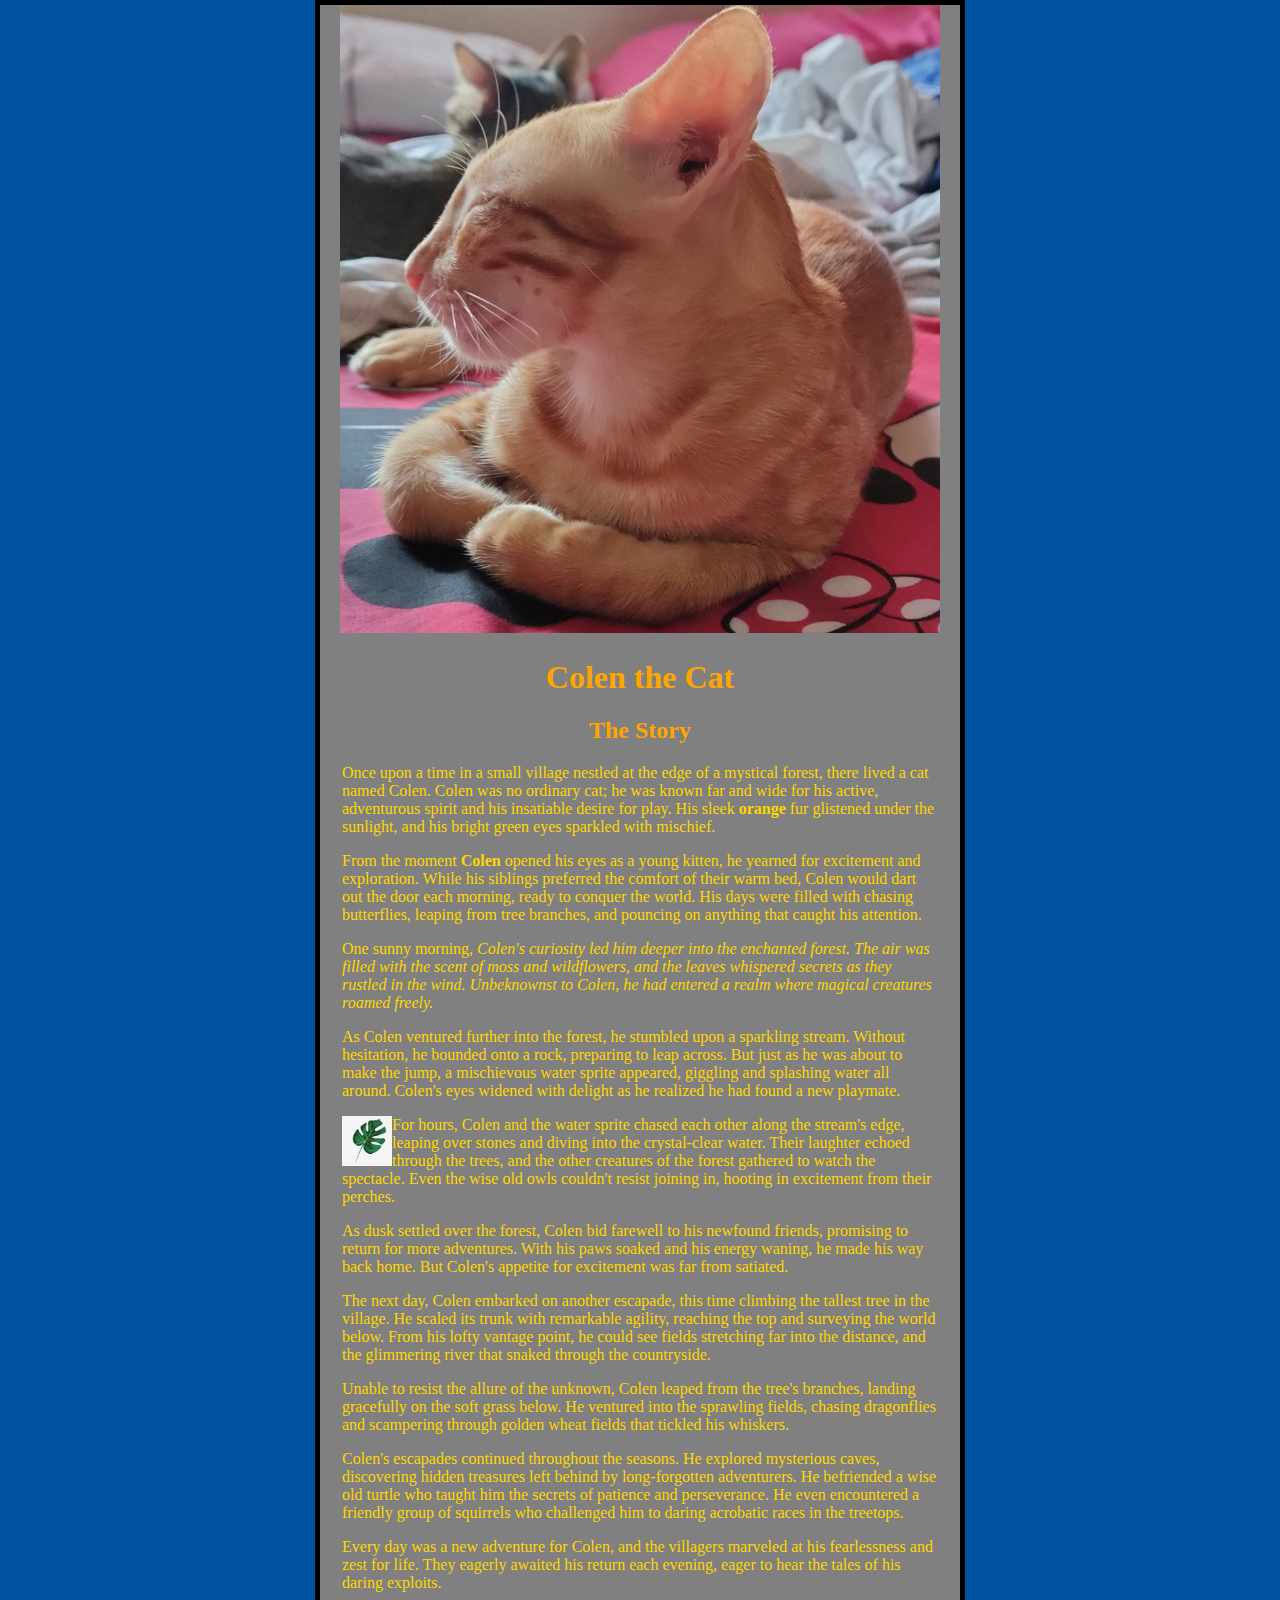
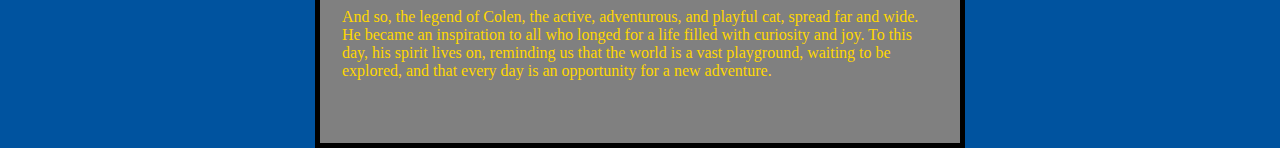
==== index.html @ 9b9d6f1f "Changes to be committed: 	modified:   css/style.css 	modified:   index.html" ====
<!DOCTYPE html>

<html lang="en">
<head>
    <meta charset="UTF-8">
    <meta name="viewport" content="width=device-width, initial-scale=1.0">
    <link rel="stylesheet" href="css/style.css" type="text/css" charset="utf-8" />
    <title>Jeb Web Page</title>
</head>


<body>
	<img src="image/colen.jpg" alt="Colen the cat"/>
	<header>
        	<h1>Colen the Cat</h1>
	</header>
		<h2>The Story</h2>
		<div><p>Once upon a time in a small village nestled at the edge of a mystical forest, there lived a cat named Colen. Colen was no ordinary cat; he was known far and wide for his active, adventurous spirit and his insatiable desire for play. His sleek <strong>orange</strong> fur glistened under the sunlight, and his bright green eyes sparkled with mischief.</p>

	    <p>From the moment <b>Colen</b> opened his eyes as a young kitten, he yearned for excitement and exploration. While his siblings preferred the comfort of their warm bed, Colen would dart out the door each morning, ready to conquer the world. His days were filled with chasing butterflies, leaping from tree branches, and pouncing on anything that caught his attention.</p>

	    <p>One sunny morning, <i>Colen's curiosity led him deeper into the enchanted forest. The air was filled with the scent of moss and wildflowers, and the leaves whispered secrets as they rustled in the wind. Unbeknownst to Colen, he had entered a realm where magical creatures roamed freely.</i></p>

	    <p>As Colen ventured further into the forest, he stumbled upon a sparkling stream. Without hesitation, he bounded onto a rock, preparing to leap across. But just as he was about to make the jump, a mischievous water sprite appeared, giggling and splashing water all around. Colen's eyes widened with delight as he realized he had found a new playmate.</p>

	    <p><img src="image/leaf.jpeg" alt="leaf.jpeg" style="float: left; width: 50px; height: 50px;" />For hours, Colen and the water sprite chased each other along the stream's edge, leaping over stones and diving into the crystal-clear water. Their laughter echoed through the trees, and the other creatures of the forest gathered to watch the spectacle. Even the wise old owls couldn't resist joining in, hooting in excitement from their perches.</p>

	    <p>As dusk settled over the forest, Colen bid farewell to his newfound friends, promising to return for more adventures. With his paws soaked and his energy waning, he made his way back home. But Colen's appetite for excitement was far from satiated.</p>

	    <p>The next day, Colen embarked on another escapade, this time climbing the tallest tree in the village. He scaled its trunk with remarkable agility, reaching the top and surveying the world below. From his lofty vantage point, he could see fields stretching far into the distance, and the glimmering river that snaked through the countryside.</p>

	    <p>Unable to resist the allure of the unknown, Colen leaped from the tree's branches, landing gracefully on the soft grass below. He ventured into the sprawling fields, chasing dragonflies and scampering through golden wheat fields that tickled his whiskers.</p>

	    <p>Colen's escapades continued throughout the seasons. He explored mysterious caves, discovering hidden treasures left behind by long-forgotten adventurers. He befriended a wise old turtle who taught him the secrets of patience and perseverance. He even encountered a friendly group of squirrels who challenged him to daring acrobatic races in the treetops.</p>

	    <p>Every day was a new adventure for Colen, and the villagers marveled at his fearlessness and zest for life. They eagerly awaited his return each evening, eager to hear the tales of his daring exploits.</p>

	    <p>And so, the legend of Colen, the active, adventurous, and playful cat, spread far and wide. He became an inspiration to all who longed for a life filled with curiosity and joy. To this day, his spirit lives on, reminding us that the world is a vast playground, waiting to be explored, and that every day is an opportunity for a new adventure.</p></div>

      
    <footer>
        <span class="cc">&copy; 2023 Jeb Web Page. All rights reserved.</span>
    </footer>
</body>
</html>
---- css/style.css ----
/*comments*/

@font-face {
	font-family: 'open_sans';
	src: url('fonts/OpenSans-BoldItalic-webfont.woff') format('woff');
	font-weight: normal;
	font-style: normal;
}

@font-face {
	font-family: 'open_sans';
	src: url('fonts/OpenSans-BoldItalic-webfont.woff') format('woff');
	font-weight: normal;
	font-style: normal;
}

@font-face {
	font-family: 'open_sans';
	src: url('fonts/OpenSans-ExtraBold-webfont.woff') format('woff');
	font-weight: normal;
	font-style: normal;
}

@font-face {
	font-family: 'open_sans';
	src: url('fonts/OpenSans-ExtraBoldItalic-webfont.woff') format('woff');
	font-weight: normal;
	font-style: normal;
}

@font-face {
	font-family: 'open_sans';
	src: url('fonts/OpenSans-Semibold-webfont.woff') format('woff');
	font-weight: normal;
	font-style: normal;
}

@font-face {
	font-family: 'open_sans';
	src: url('fonts/OpenSans-SemiboldItalic-webfont.woff') format('woff');
	font-weight: normal;
	font-style: normal;
}

@font-face {
	font-family: 'open_sans';
	src: url('fonts/OpenSans-Regular-webfont.woff') format('woff');
	font-weight: normal;
	font-style: normal;
}

@font-face {
	font-family: 'open_sans';
	src: url('fonts/OpenSans-LightItalic-webfont.woff') format('woff');
	font-weight: normal;
	font-style: normal;
}

@font-face {
	font-family: 'open_sans';
	src: url('fonts/OpenSans-Light-webfont.woff') format('woff');
	font-weight: normal;
	font-style: normal;
}

@font-face {
	font-family: 'open_sans';
	src: url('fonts/OpenSans-Italic-webfont.woff') format('woff');
	font-weight: normal;
	font-style: normal;
}

/*----------------------------------------------------*/
.cc {
	color: gray;
	font-size: 24px
}


p {
	color: gold;
        font-family: 'open_sans', 'ExtraBoldItalic';
        font-size 48px;
}

div {
	height: 100%;
	margin: 2px;
}

img {
	max-width: 100%;
	max-height: 100%;
	border: 5px;
}

h1, h2 {
	color: orange;
	text-align: center;


}

/*PSEUDO-CLASS selectors:

* **:hover** - Selects an element when the mouse is hovering over it. For example, the following CSS rule will change the color of all `<a>` elements to red when the mouse is hovering over them:

```
a:hover {
  color: red;
}
```

* **:active** - Selects an element when it is being clicked. For example, the following CSS rule will change the background color of all `<button>` elements to green when they are being clicked:

```
button:active {
  background-color: green;
}
```

* **:focus** - Selects an element when it has focus. For example, the following CSS rule will change the border color of all `<input>` elements to blue when they have focus:

```
input:focus {
  border-color: blue;
}
```

* **:visited** - Selects an element that has been visited by the user. For example, the following CSS rule will change the color of all `<a>` elements that have been visited to purple:

```
a:visited {
  color: purple;
}
```

* **:link** - Selects an element that has not been visited by the user. For example, the following CSS rule will change the color of all `<a>` elements that have not been visited to blue:

```
a:link {
  color: blue;
}
```

These are just a few examples of pseudo-class selectors. There are many more available, and you can find more information on the W3Schools CSS Pseudo-classes: https://www.w3schools.com/css/css_pseudo_classes.asp page.

 */

html {
  background-color: #00539f;
}

body {
  width: 600px;
  margin: 0 auto;
  background-color: gray;
  padding: 0 20px 20px 20px;
  border: 5px solid black;
}
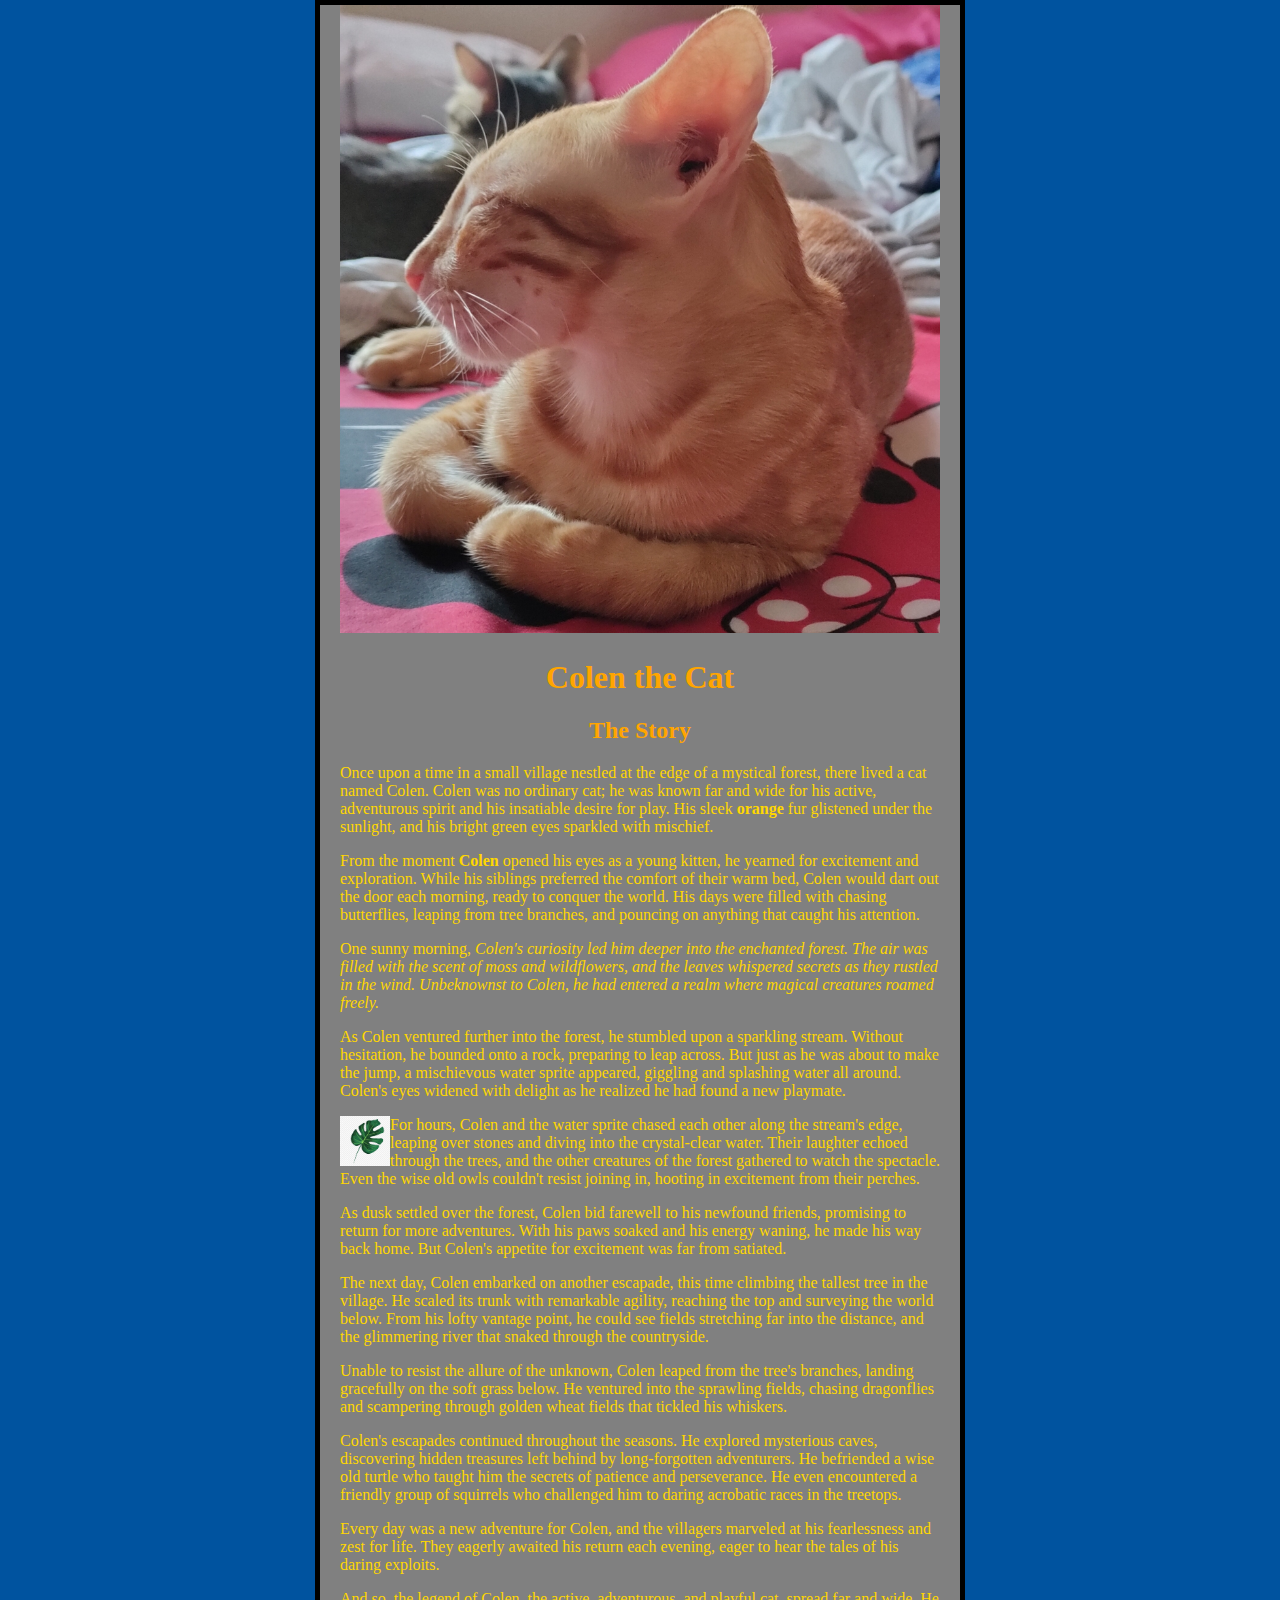
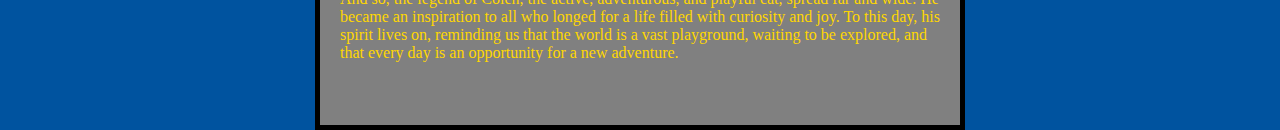
==== commit 1db35e6c: "Changes to be committed: 	new file:   .index.html.swp 	new file:   css/.style.css.swp 	modified:   i" ====
--- a/index.html
+++ b/index.html
@@ -15,7 +15,7 @@
         	<h1>Colen the Cat</h1>
 	</header>
 		<h2>The Story</h2>
-		<div><p>Once upon a time in a small village nestled at the edge of a mystical forest, there lived a cat named Colen. Colen was no ordinary cat; he was known far and wide for his active, adventurous spirit and his insatiable desire for play. His sleek <strong>orange</strong> fur glistened under the sunlight, and his bright green eyes sparkled with mischief.</p>
+		<p>Once upon a time in a small village nestled at the edge of a mystical forest, there lived a cat named Colen. Colen was no ordinary cat; he was known far and wide for his active, adventurous spirit and his insatiable desire for play. His sleek <strong>orange</strong> fur glistened under the sunlight, and his bright green eyes sparkled with mischief.</p>
 
 	    <p>From the moment <b>Colen</b> opened his eyes as a young kitten, he yearned for excitement and exploration. While his siblings preferred the comfort of their warm bed, Colen would dart out the door each morning, ready to conquer the world. His days were filled with chasing butterflies, leaping from tree branches, and pouncing on anything that caught his attention.</p>
 
@@ -35,7 +35,7 @@
 
 	    <p>Every day was a new adventure for Colen, and the villagers marveled at his fearlessness and zest for life. They eagerly awaited his return each evening, eager to hear the tales of his daring exploits.</p>
 
-	    <p>And so, the legend of Colen, the active, adventurous, and playful cat, spread far and wide. He became an inspiration to all who longed for a life filled with curiosity and joy. To this day, his spirit lives on, reminding us that the world is a vast playground, waiting to be explored, and that every day is an opportunity for a new adventure.</p></div>
+	    <p>And so, the legend of Colen, the active, adventurous, and playful cat, spread far and wide. He became an inspiration to all who longed for a life filled with curiosity and joy. To this day, his spirit lives on, reminding us that the world is a vast playground, waiting to be explored, and that every day is an opportunity for a new adventure.</p>
 
       
     <footer>
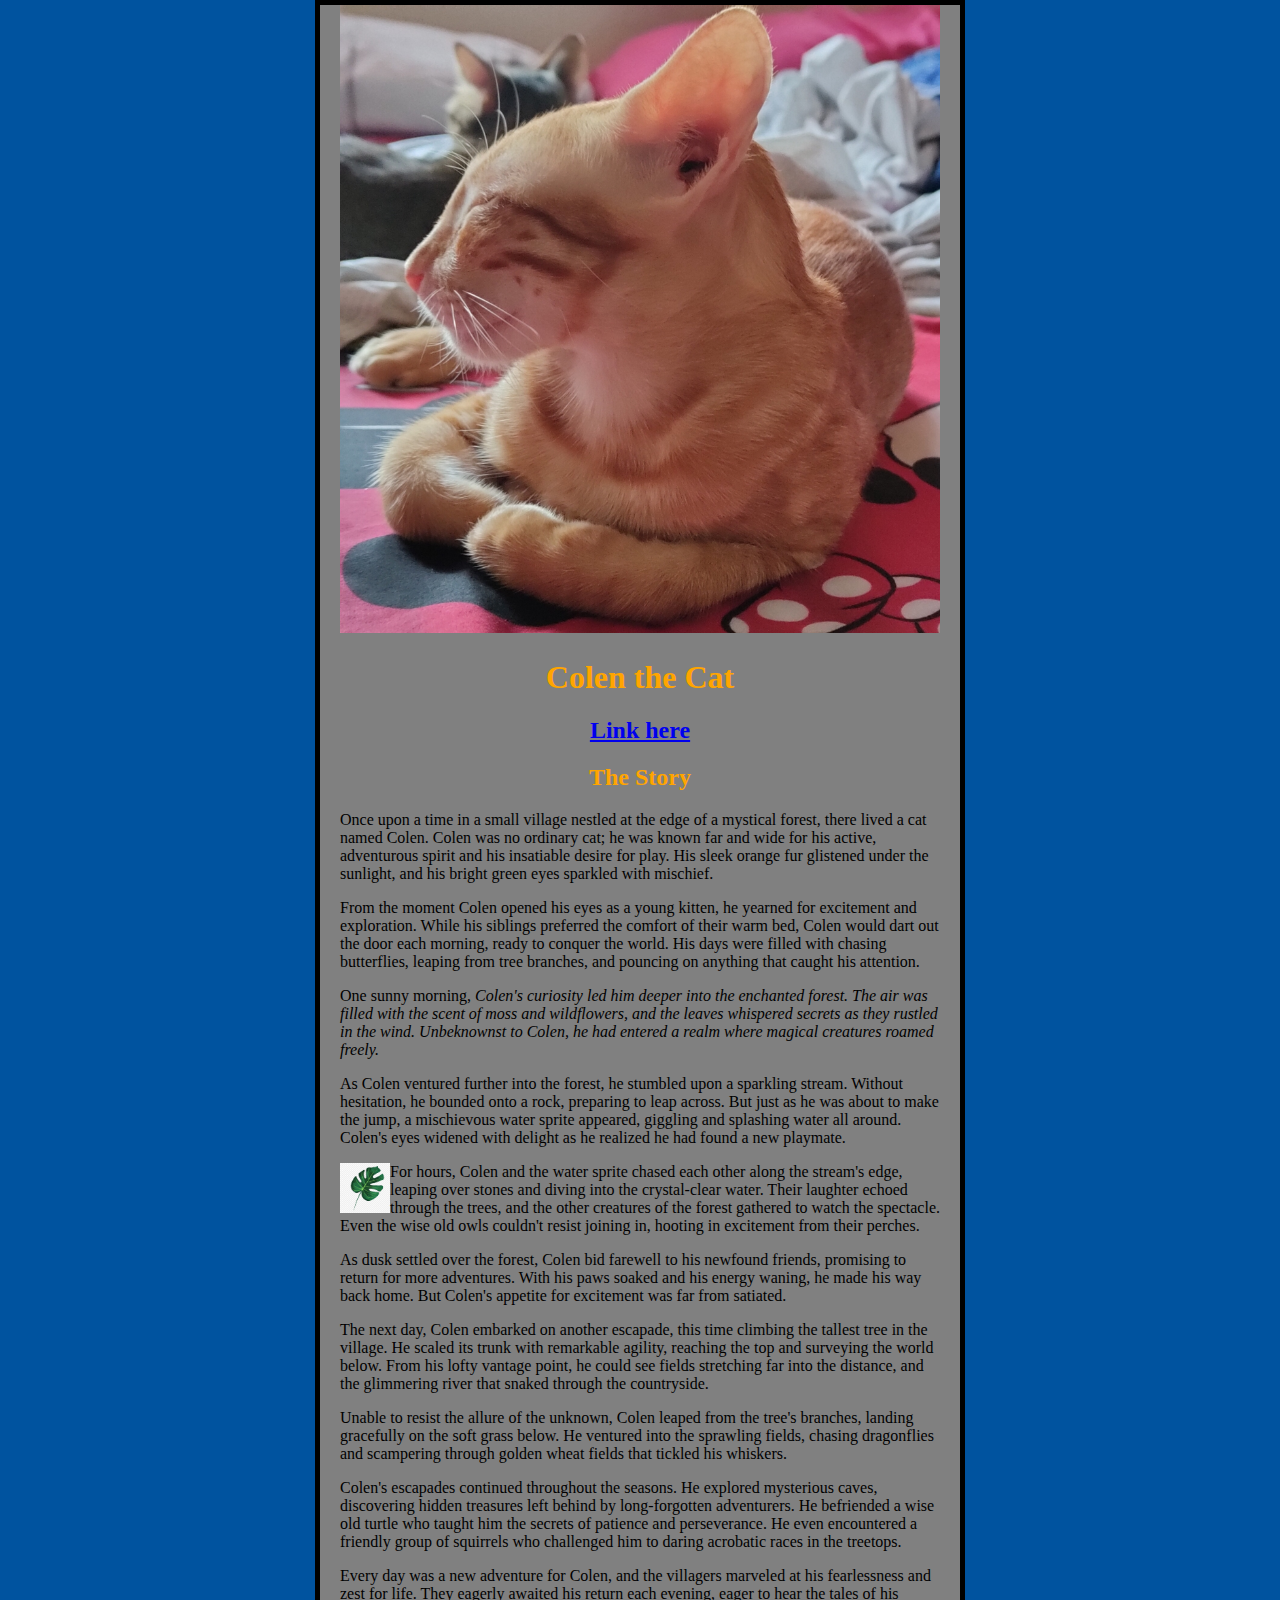
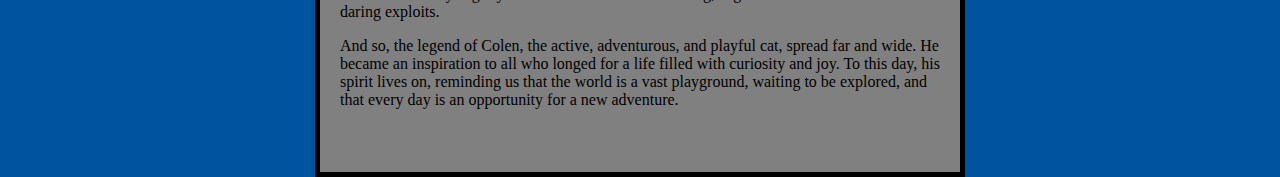
==== commit ec2b4854: "Changes to be committed: 	modified:   index.html 	new file:   pages/boilerplate.html" ====
--- a/index.html
+++ b/index.html
@@ -13,6 +13,7 @@
 	<img src="image/colen.jpg" alt="Colen the cat"/>
 	<header>
         	<h1>Colen the Cat</h1>
+		<h2><a href="pages/boilerplate.html">Link here</a></h>
 	</header>
 		<h2>The Story</h2>
 		<p>Once upon a time in a small village nestled at the edge of a mystical forest, there lived a cat named Colen. Colen was no ordinary cat; he was known far and wide for his active, adventurous spirit and his insatiable desire for play. His sleek <strong>orange</strong> fur glistened under the sunlight, and his bright green eyes sparkled with mischief.</p>
--- a/css/style.css
+++ b/css/style.css
@@ -1,74 +1,12 @@
 /*comments*/
 
 @font-face {
-	font-family: 'open_sans';
-	src: url('fonts/OpenSans-BoldItalic-webfont.woff') format('woff');
+	font-family: 'Aquafina';
+	src: url('fonts/AguafinaScript-Regular.ttf') format('ttf');
 	font-weight: normal;
 	font-style: normal;
 }
 
-@font-face {
-	font-family: 'open_sans';
-	src: url('fonts/OpenSans-BoldItalic-webfont.woff') format('woff');
-	font-weight: normal;
-	font-style: normal;
-}
-
-@font-face {
-	font-family: 'open_sans';
-	src: url('fonts/OpenSans-ExtraBold-webfont.woff') format('woff');
-	font-weight: normal;
-	font-style: normal;
-}
-
-@font-face {
-	font-family: 'open_sans';
-	src: url('fonts/OpenSans-ExtraBoldItalic-webfont.woff') format('woff');
-	font-weight: normal;
-	font-style: normal;
-}
-
-@font-face {
-	font-family: 'open_sans';
-	src: url('fonts/OpenSans-Semibold-webfont.woff') format('woff');
-	font-weight: normal;
-	font-style: normal;
-}
-
-@font-face {
-	font-family: 'open_sans';
-	src: url('fonts/OpenSans-SemiboldItalic-webfont.woff') format('woff');
-	font-weight: normal;
-	font-style: normal;
-}
-
-@font-face {
-	font-family: 'open_sans';
-	src: url('fonts/OpenSans-Regular-webfont.woff') format('woff');
-	font-weight: normal;
-	font-style: normal;
-}
-
-@font-face {
-	font-family: 'open_sans';
-	src: url('fonts/OpenSans-LightItalic-webfont.woff') format('woff');
-	font-weight: normal;
-	font-style: normal;
-}
-
-@font-face {
-	font-family: 'open_sans';
-	src: url('fonts/OpenSans-Light-webfont.woff') format('woff');
-	font-weight: normal;
-	font-style: normal;
-}
-
-@font-face {
-	font-family: 'open_sans';
-	src: url('fonts/OpenSans-Italic-webfont.woff') format('woff');
-	font-weight: normal;
-	font-style: normal;
-}
 
 /*----------------------------------------------------*/
 .cc {
@@ -78,16 +16,16 @@
 
 
 p {
-	color: gold;
-        font-family: 'open_sans', 'ExtraBoldItalic';
-        font-size 48px;
+	color: black;
+        font-family: 'Aguafina';
+        font-weight: 100;
 }
 
-div {
+/*div {
 	height: 100%;
 	margin: 2px;
 }
-
+*/
 img {
 	max-width: 100%;
 	max-height: 100%;
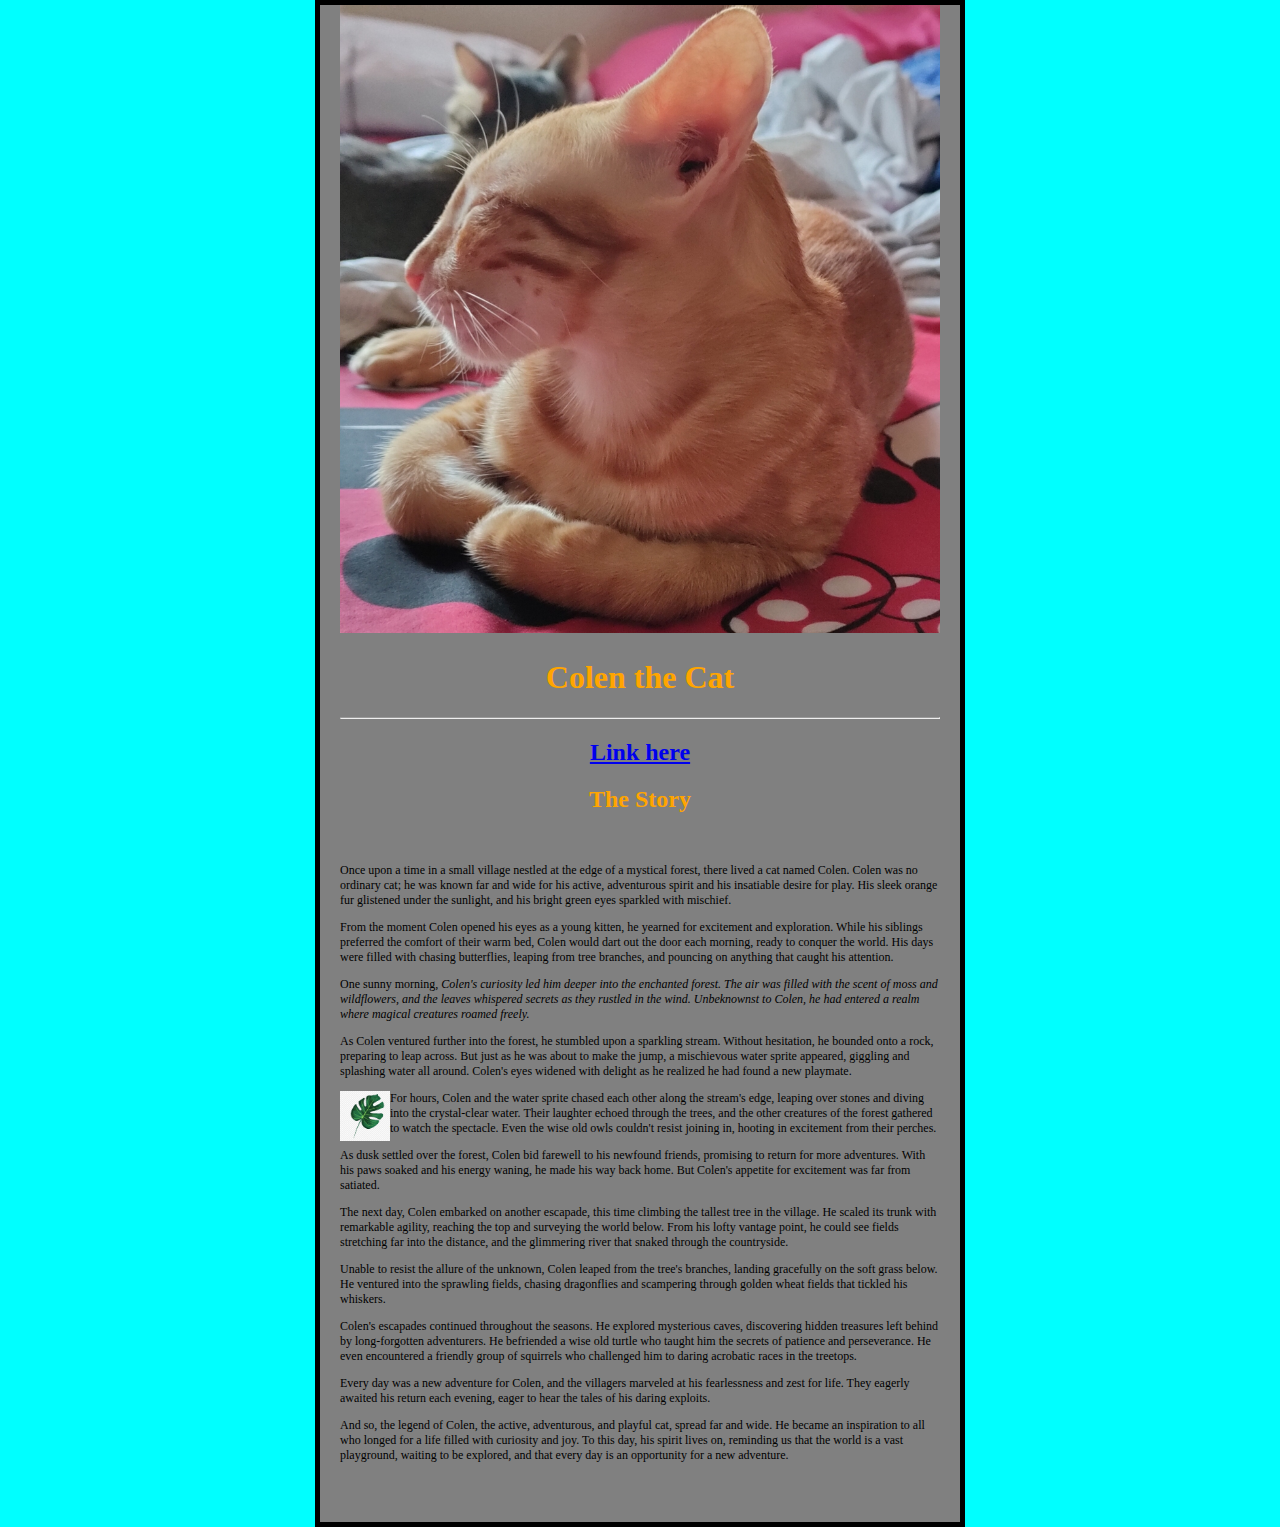
==== commit 58a25d70: "Changes to be committed: 	modified:   css/style.css 	modified:   index.html 	modified:   pages/boile" ====
--- a/index.html
+++ b/index.html
@@ -13,9 +13,11 @@
 	<img src="image/colen.jpg" alt="Colen the cat"/>
 	<header>
         	<h1>Colen the Cat</h1>
-		<h2><a href="pages/boilerplate.html">Link here</a></h>
+		<hr style="hieght: 5px" />
+		<h2><a href="pages/boilerplate.html">Link here</a></h2>
 	</header>
 		<h2>The Story</h2>
+		<br />
 		<p>Once upon a time in a small village nestled at the edge of a mystical forest, there lived a cat named Colen. Colen was no ordinary cat; he was known far and wide for his active, adventurous spirit and his insatiable desire for play. His sleek <strong>orange</strong> fur glistened under the sunlight, and his bright green eyes sparkled with mischief.</p>
 
 	    <p>From the moment <b>Colen</b> opened his eyes as a young kitten, he yearned for excitement and exploration. While his siblings preferred the comfort of their warm bed, Colen would dart out the door each morning, ready to conquer the world. His days were filled with chasing butterflies, leaping from tree branches, and pouncing on anything that caught his attention.</p>
--- a/css/style.css
+++ b/css/style.css
@@ -18,6 +18,7 @@
 p {
 	color: black;
         font-family: 'Aguafina';
+	font-size: 12px;
         font-weight: 100;
 }
 
@@ -86,7 +87,7 @@
  */
 
 html {
-  background-color: #00539f;
+  background-color: cyan;
 }
 
 body {
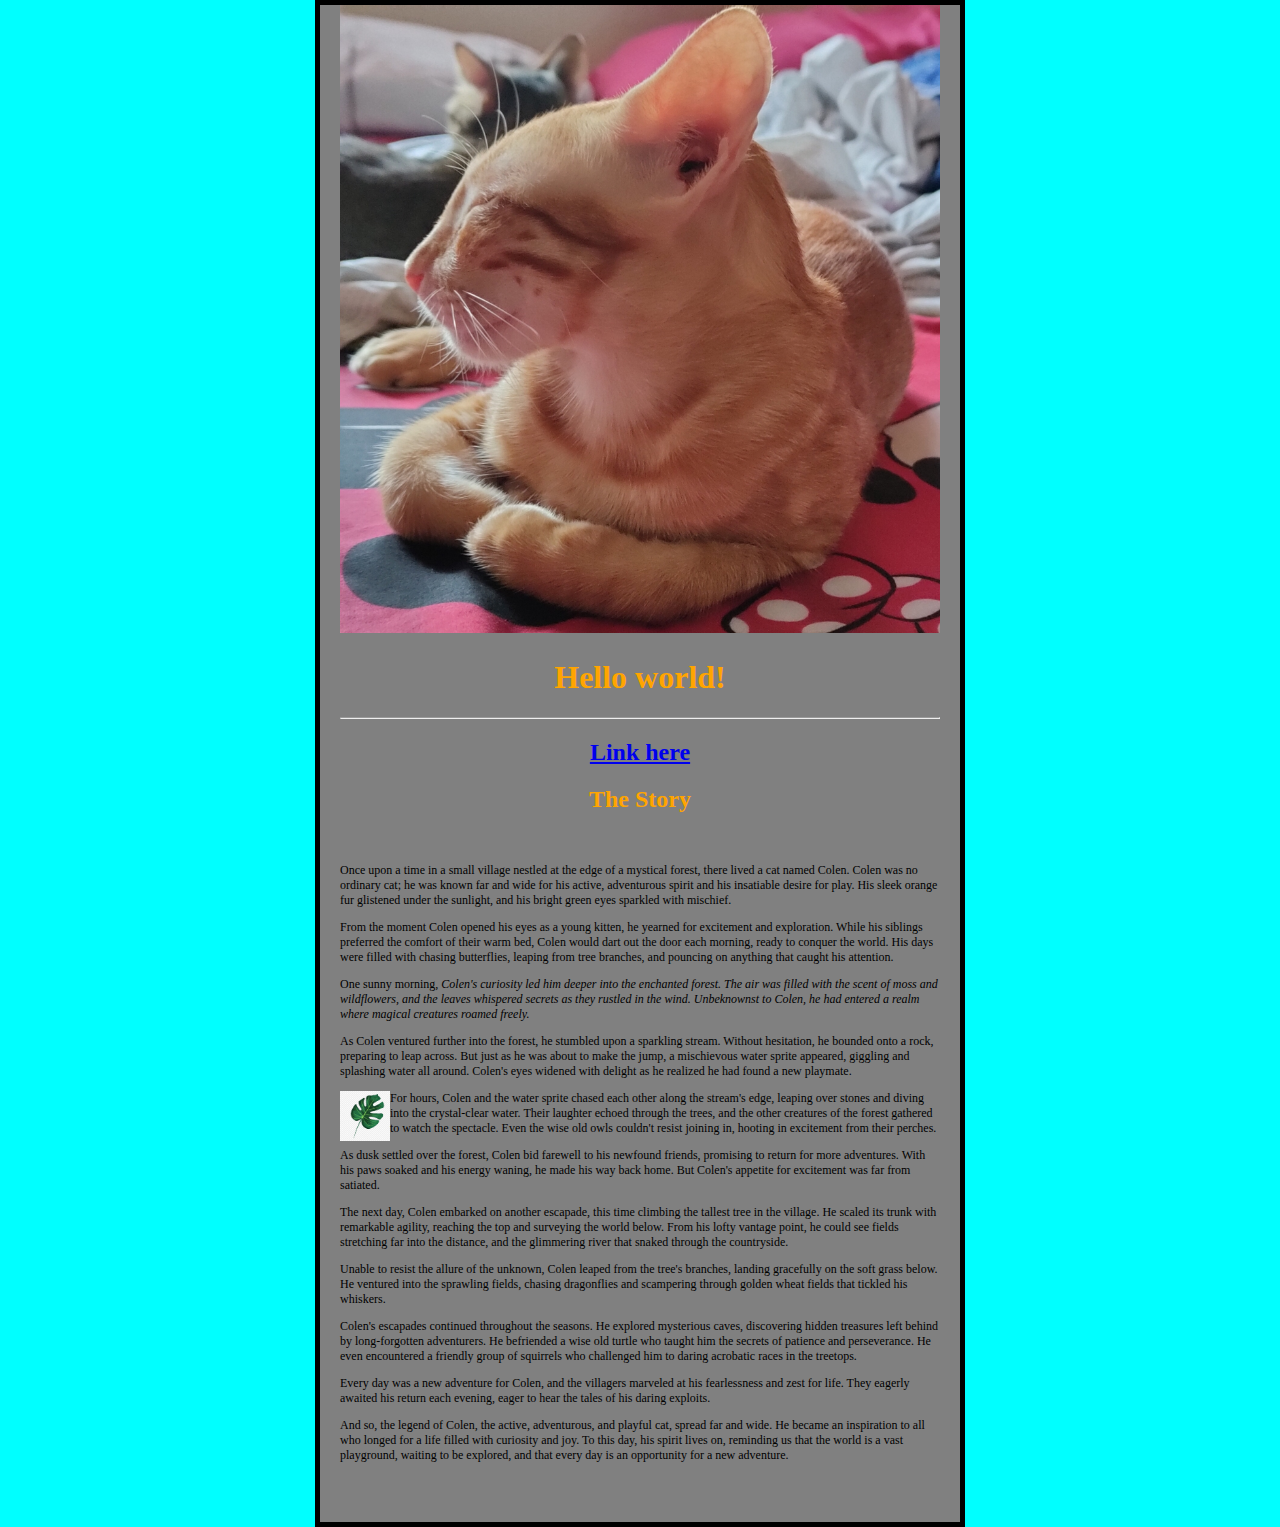
==== commit 5840abb5: "Changes to be committed: 	modified:   index.html 	new file:   scripts/main.js" ====
--- a/index.html
+++ b/index.html
@@ -44,6 +44,8 @@
     <footer>
         <span class="cc">&copy; 2023 Jeb Web Page. All rights reserved.</span>
     </footer>
+
+    <script src="scripts/main.js"></script>
 </body>
 </html>
 
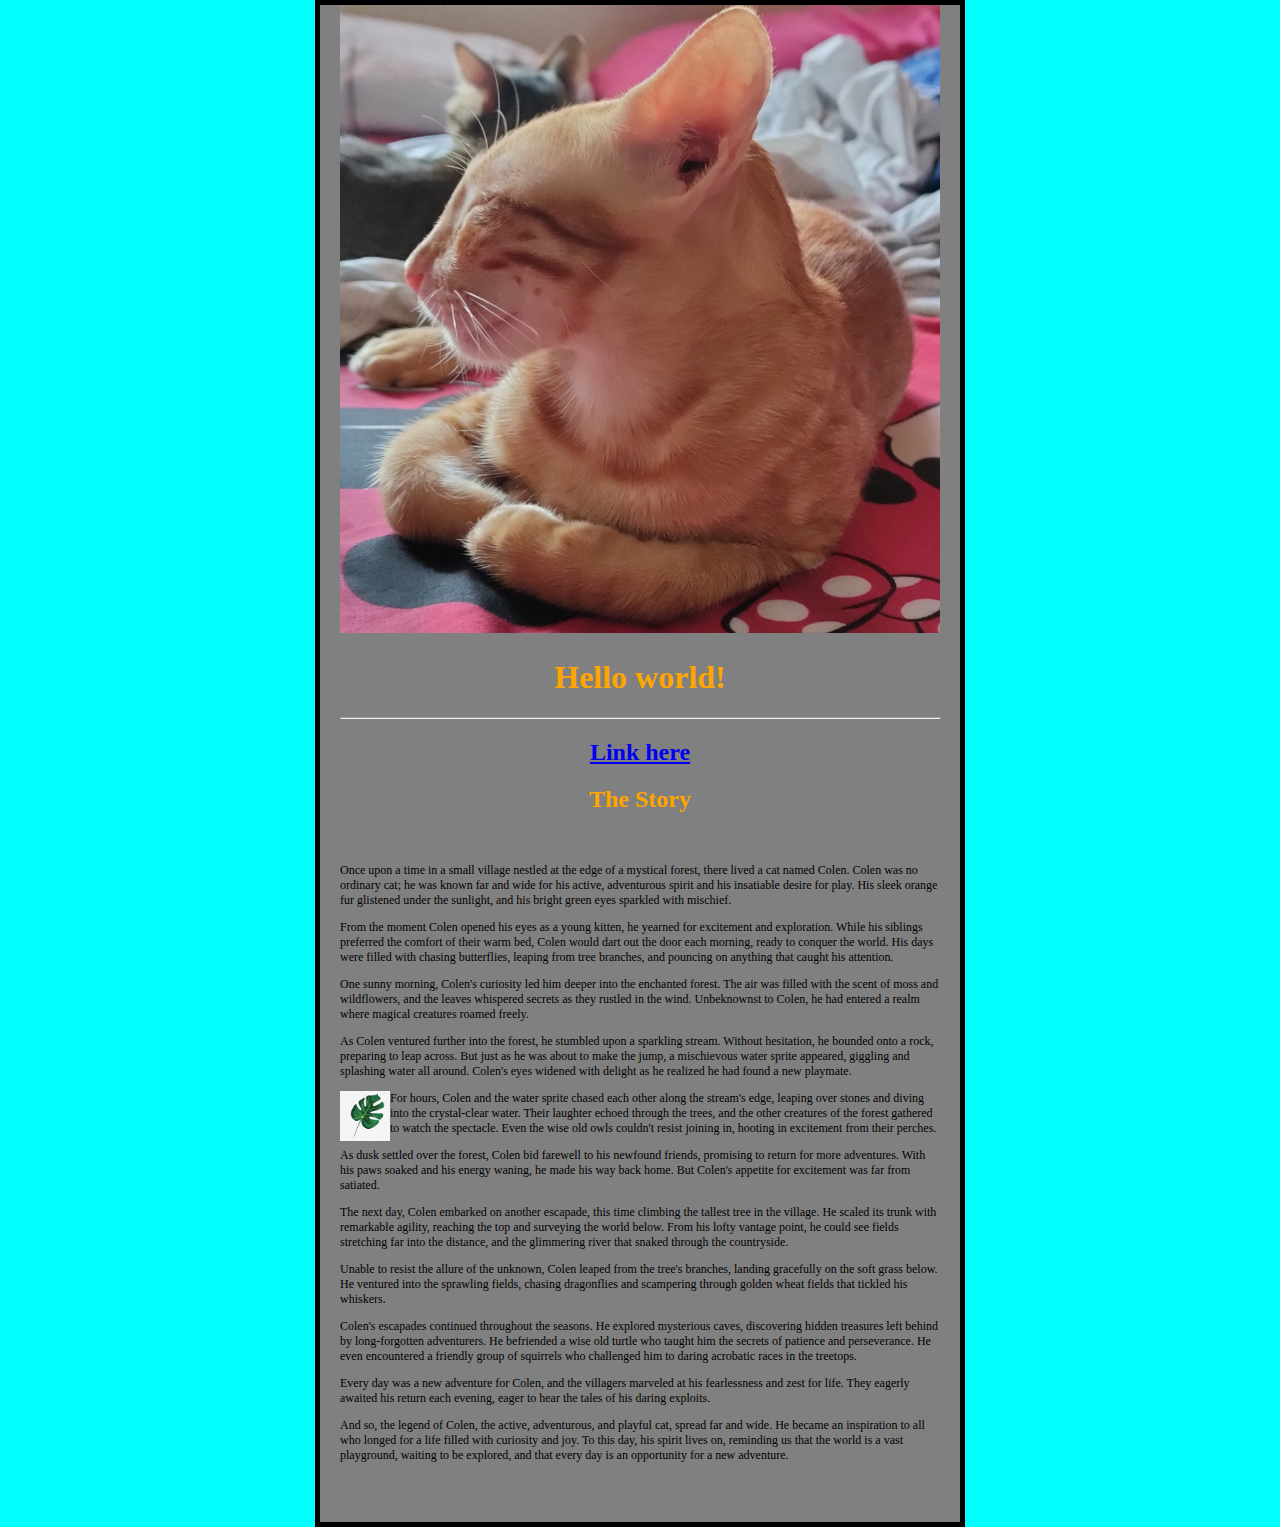
==== commit 79a607d4: "Changes to be committed: 	modified:   index.html 	new file:   pages/color_js.html" ====
--- a/index.html
+++ b/index.html
@@ -2,50 +2,35 @@
 
 <html lang="en">
 <head>
-    <meta charset="UTF-8">
-    <meta name="viewport" content="width=device-width, initial-scale=1.0">
-    <link rel="stylesheet" href="css/style.css" type="text/css" charset="utf-8" />
-    <title>Jeb Web Page</title>
+  <meta charset="UTF-8">
+  <meta name="viewport" content="width=device-width, initial-scale=1.0">
+  <link rel="stylesheet" href="css/style.css" type="text/css" charset="utf-8" />
+  <title>Jeb Web Page</title>
 </head>
-
-
 <body>
-	<img src="image/colen.jpg" alt="Colen the cat"/>
-	<header>
-        	<h1>Colen the Cat</h1>
-		<hr style="hieght: 5px" />
-		<h2><a href="pages/boilerplate.html">Link here</a></h2>
-	</header>
-		<h2>The Story</h2>
-		<br />
-		<p>Once upon a time in a small village nestled at the edge of a mystical forest, there lived a cat named Colen. Colen was no ordinary cat; he was known far and wide for his active, adventurous spirit and his insatiable desire for play. His sleek <strong>orange</strong> fur glistened under the sunlight, and his bright green eyes sparkled with mischief.</p>
-
-	    <p>From the moment <b>Colen</b> opened his eyes as a young kitten, he yearned for excitement and exploration. While his siblings preferred the comfort of their warm bed, Colen would dart out the door each morning, ready to conquer the world. His days were filled with chasing butterflies, leaping from tree branches, and pouncing on anything that caught his attention.</p>
-
-	    <p>One sunny morning, <i>Colen's curiosity led him deeper into the enchanted forest. The air was filled with the scent of moss and wildflowers, and the leaves whispered secrets as they rustled in the wind. Unbeknownst to Colen, he had entered a realm where magical creatures roamed freely.</i></p>
-
-	    <p>As Colen ventured further into the forest, he stumbled upon a sparkling stream. Without hesitation, he bounded onto a rock, preparing to leap across. But just as he was about to make the jump, a mischievous water sprite appeared, giggling and splashing water all around. Colen's eyes widened with delight as he realized he had found a new playmate.</p>
-
-	    <p><img src="image/leaf.jpeg" alt="leaf.jpeg" style="float: left; width: 50px; height: 50px;" />For hours, Colen and the water sprite chased each other along the stream's edge, leaping over stones and diving into the crystal-clear water. Their laughter echoed through the trees, and the other creatures of the forest gathered to watch the spectacle. Even the wise old owls couldn't resist joining in, hooting in excitement from their perches.</p>
-
-	    <p>As dusk settled over the forest, Colen bid farewell to his newfound friends, promising to return for more adventures. With his paws soaked and his energy waning, he made his way back home. But Colen's appetite for excitement was far from satiated.</p>
-
-	    <p>The next day, Colen embarked on another escapade, this time climbing the tallest tree in the village. He scaled its trunk with remarkable agility, reaching the top and surveying the world below. From his lofty vantage point, he could see fields stretching far into the distance, and the glimmering river that snaked through the countryside.</p>
-
-	    <p>Unable to resist the allure of the unknown, Colen leaped from the tree's branches, landing gracefully on the soft grass below. He ventured into the sprawling fields, chasing dragonflies and scampering through golden wheat fields that tickled his whiskers.</p>
-
-	    <p>Colen's escapades continued throughout the seasons. He explored mysterious caves, discovering hidden treasures left behind by long-forgotten adventurers. He befriended a wise old turtle who taught him the secrets of patience and perseverance. He even encountered a friendly group of squirrels who challenged him to daring acrobatic races in the treetops.</p>
-
-	    <p>Every day was a new adventure for Colen, and the villagers marveled at his fearlessness and zest for life. They eagerly awaited his return each evening, eager to hear the tales of his daring exploits.</p>
-
-	    <p>And so, the legend of Colen, the active, adventurous, and playful cat, spread far and wide. He became an inspiration to all who longed for a life filled with curiosity and joy. To this day, his spirit lives on, reminding us that the world is a vast playground, waiting to be explored, and that every day is an opportunity for a new adventure.</p>
-
-      
-    <footer>
-        <span class="cc">&copy; 2023 Jeb Web Page. All rights reserved.</span>
-    </footer>
-
-    <script src="scripts/main.js"></script>
+  <img src="image/colen.jpg" alt="Colen the cat"/>
+  <header>
+    <h1>Colen the Cat</h1>
+    <hr style="hieght: 5px"/>
+    <h2><a href="pages/boilerplate.html">Link here</a></h2>
+  </header>
+  <h2>The Story</h2>
+  <br/>
+  <p>Once upon a time in a small village nestled at the edge of a mystical forest, there lived a cat named Colen. Colen was no ordinary cat; he was known far and wide for his active, adventurous spirit and his insatiable desire for play. His sleek <strong>orange</strong> fur glistened under the sunlight, and his bright green eyes sparkled with mischief.</p>
+  <p>From the moment <b>Colen</b> opened his eyes as a young kitten, he yearned for excitement and exploration. While his siblings preferred the comfort of their warm bed, Colen would dart out the door each morning, ready to conquer the world. His days were filled with chasing butterflies, leaping from tree branches, and pouncing on anything that caught his attention.</p>
+  <p>One sunny morning, Colen's curiosity led him deeper into the enchanted forest. The air was filled with the scent of moss and wildflowers, and the leaves whispered secrets as they rustled in the wind. Unbeknownst to Colen, he had entered a realm where magical creatures roamed freely.</p>
+  <p>As Colen ventured further into the forest, he stumbled upon a sparkling stream. Without hesitation, he bounded onto a rock, preparing to leap across. But just as he was about to make the jump, a mischievous water sprite appeared, giggling and splashing water all around. Colen's eyes widened with delight as he realized he had found a new playmate.</p>
+  <p><img src="image/leaf.jpeg" alt="leaf.jpeg" style="float: left; width: 50px; height: 50px;" />For hours, Colen and the water sprite chased each other along the stream's edge, leaping over stones and diving into the crystal-clear water. Their laughter echoed through the trees, and the other creatures of the forest gathered to watch the spectacle. Even the wise old owls couldn't resist joining in, hooting in excitement from their perches.</p>
+  <p>As dusk settled over the forest, Colen bid farewell to his newfound friends, promising to return for more adventures. With his paws soaked and his energy waning, he made his way back home. But Colen's appetite for excitement was far from satiated.</p>
+  <p>The next day, Colen embarked on another escapade, this time climbing the tallest tree in the village. He scaled its trunk with remarkable agility, reaching the top and surveying the world below. From his lofty vantage point, he could see fields stretching far into the distance, and the glimmering river that snaked through the countryside.</p>
+  <p>Unable to resist the allure of the unknown, Colen leaped from the tree's branches, landing gracefully on the soft grass below. He ventured into the sprawling fields, chasing dragonflies and scampering through golden wheat fields that tickled his whiskers.</p>
+  <p>Colen's escapades continued throughout the seasons. He explored mysterious caves, discovering hidden treasures left behind by long-forgotten adventurers. He befriended a wise old turtle who taught him the secrets of patience and perseverance. He even encountered a friendly group of squirrels who challenged him to daring acrobatic races in the treetops.</p>
+  <p>Every day was a new adventure for Colen, and the villagers marveled at his fearlessness and zest for life. They eagerly awaited his return each evening, eager to hear the tales of his daring exploits.</p>
+  <p>And so, the legend of Colen, the active, adventurous, and playful cat, spread far and wide. He became an inspiration to all who longed for a life filled with curiosity and joy. To this day, his spirit lives on, reminding us that the world is a vast playground, waiting to be explored, and that every day is an opportunity for a new adventure.</p>
+  <footer>
+    <span class="cc">&copy; 2023 Jeb Web Page. All rights reserved.</span>
+  </footer>
+  <script src="scripts/main.js"></script>
 </body>
 </html>
 
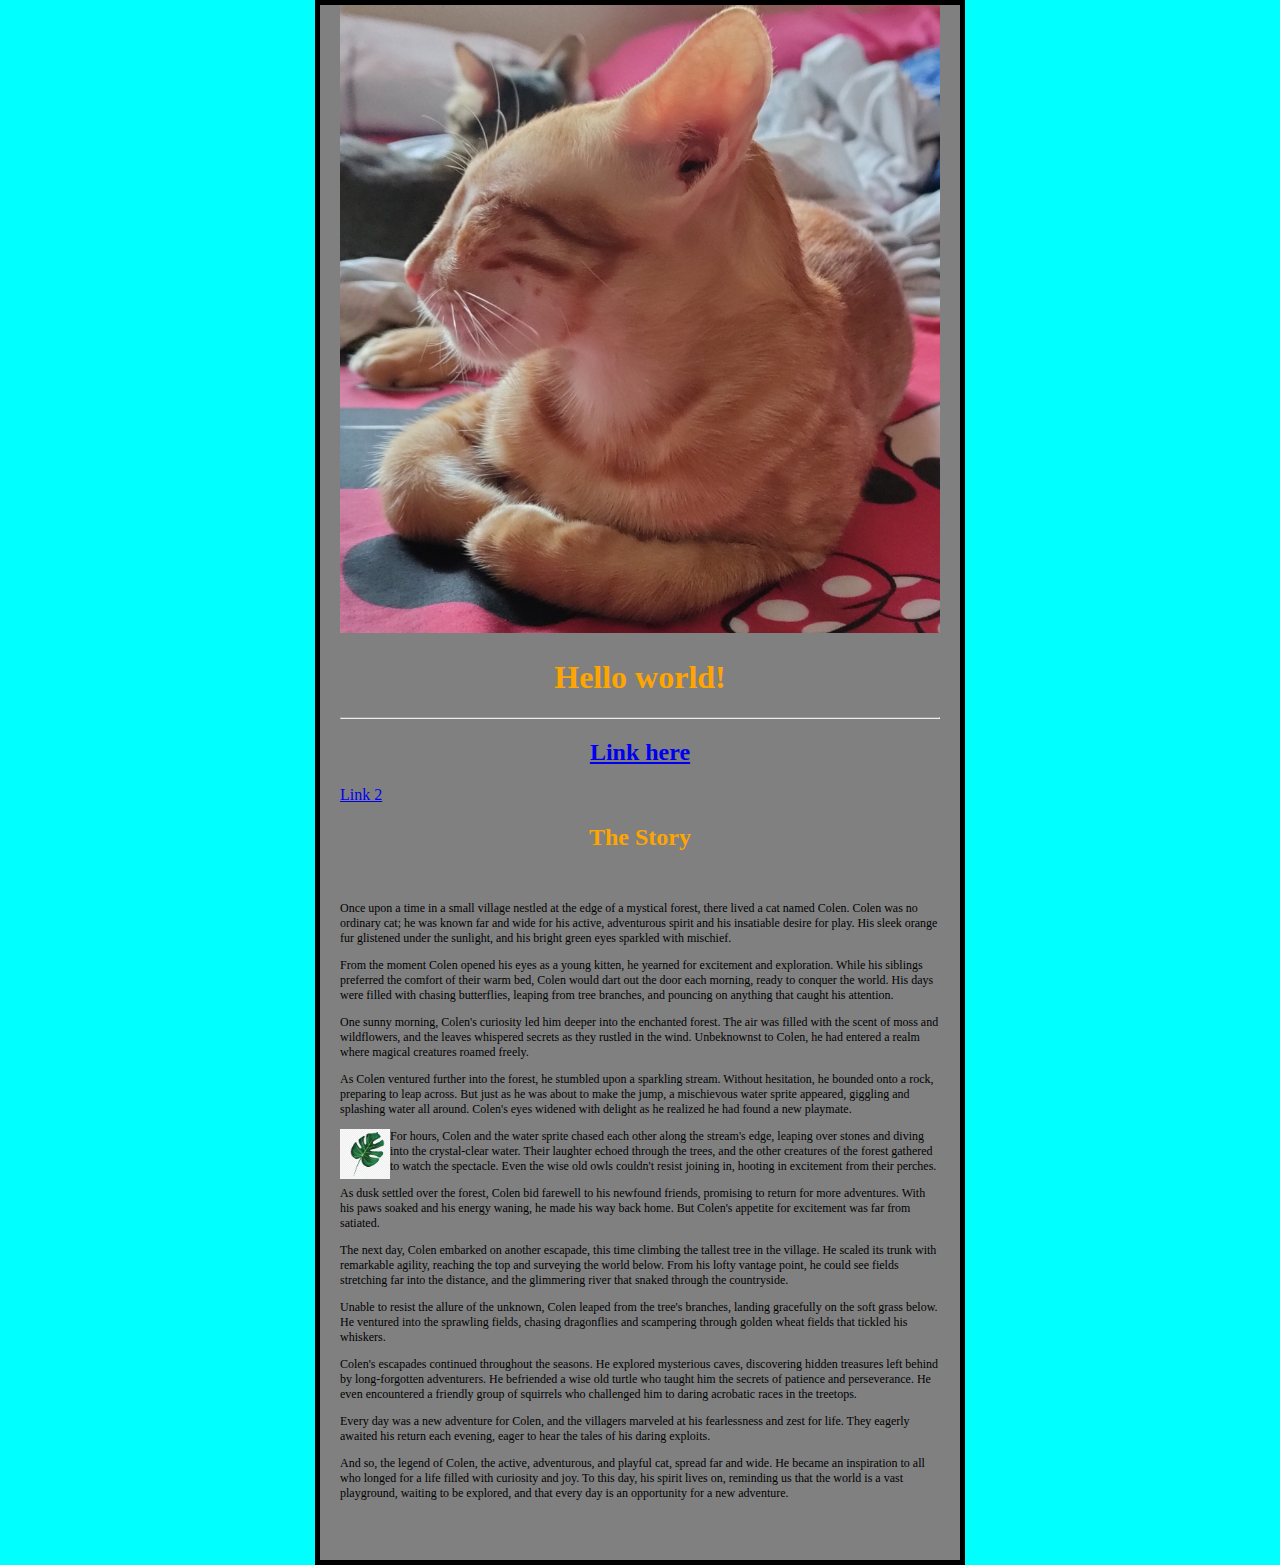
==== commit 4a683106: "Changes to be committed: 	modified:   index.html" ====
--- a/index.html
+++ b/index.html
@@ -12,7 +12,8 @@
   <header>
     <h1>Colen the Cat</h1>
     <hr style="hieght: 5px"/>
-    <h2><a href="pages/boilerplate.html">Link here</a></h2>
+    <h2><a href="pages/boilerplate.html">Link here</a></h2
+    <h3><a href="pages/color_js.html">Link 2</a>
   </header>
   <h2>The Story</h2>
   <br/>
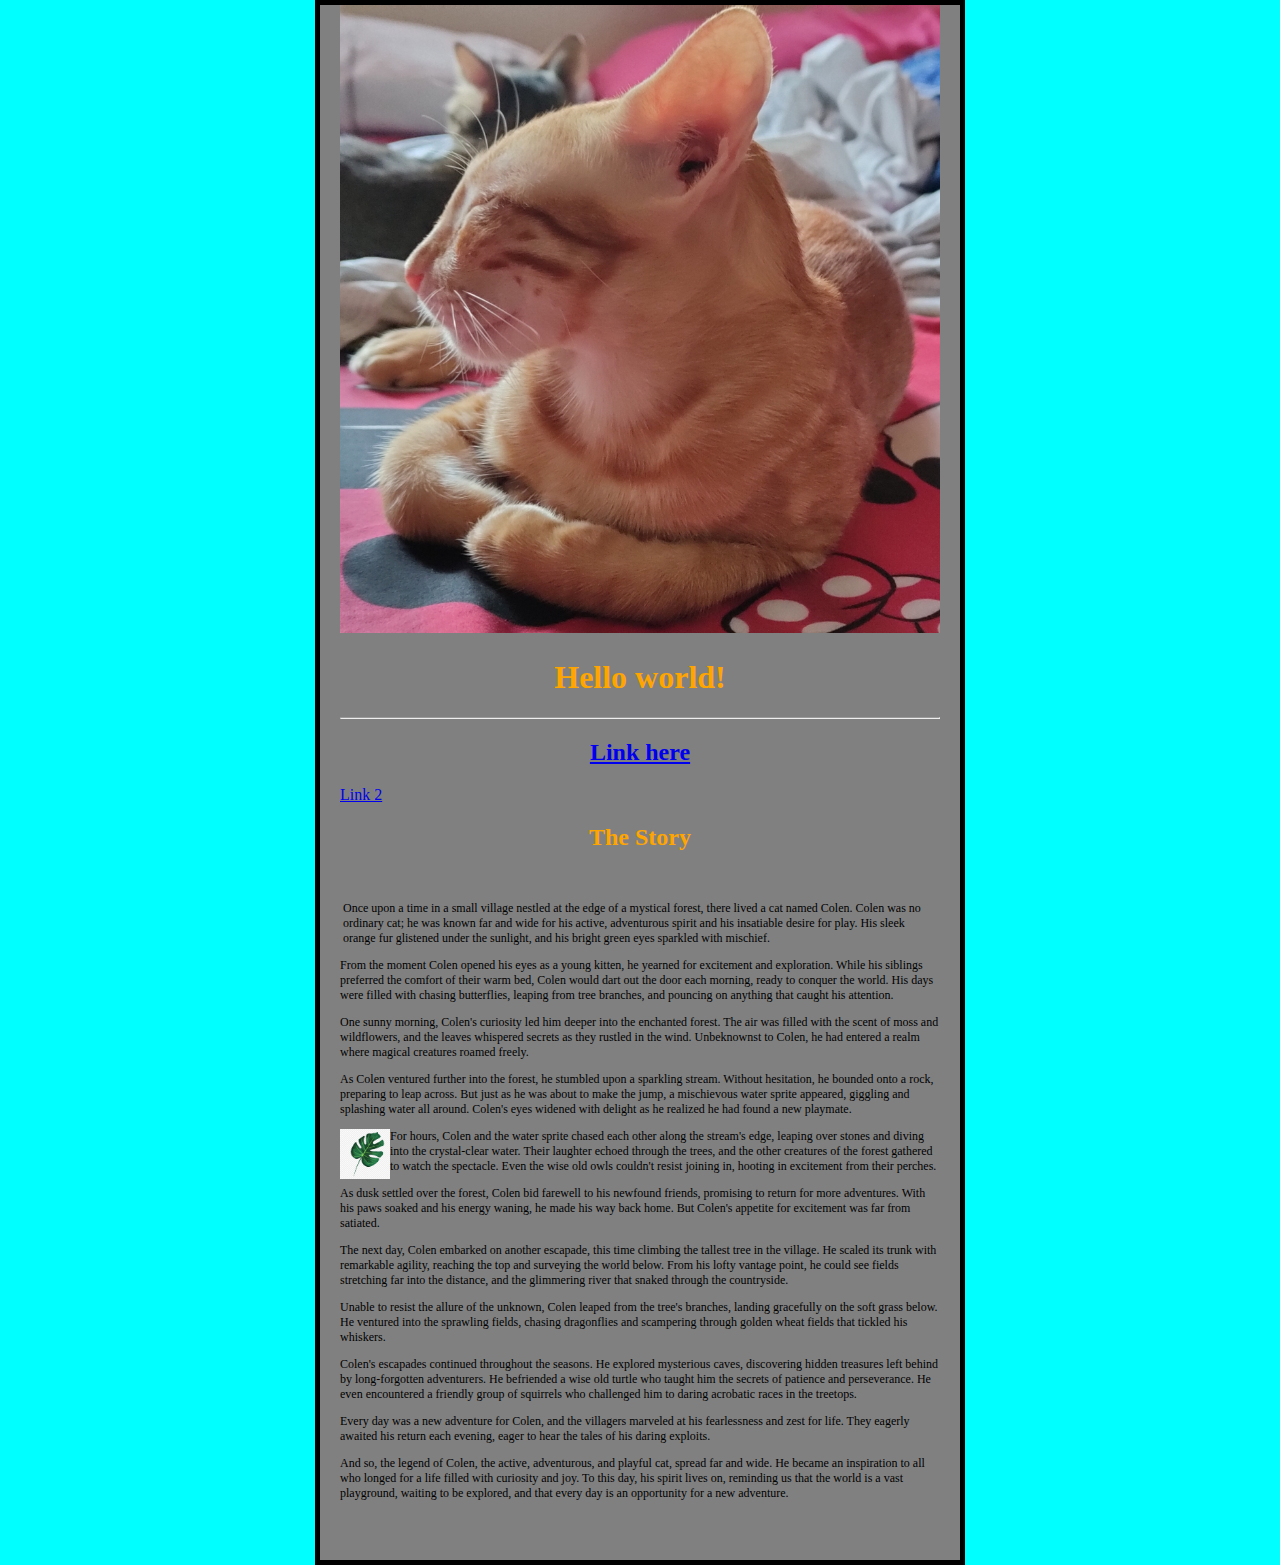
==== commit fcd6dff4: "Changes to be committed: 	modified:   css/style.css 	modified:   index.html" ====
--- a/index.html
+++ b/index.html
@@ -17,7 +17,7 @@
   </header>
   <h2>The Story</h2>
   <br/>
-  <p>Once upon a time in a small village nestled at the edge of a mystical forest, there lived a cat named Colen. Colen was no ordinary cat; he was known far and wide for his active, adventurous spirit and his insatiable desire for play. His sleek <strong>orange</strong> fur glistened under the sunlight, and his bright green eyes sparkled with mischief.</p>
+  <div><p>Once upon a time in a small village nestled at the edge of a mystical forest, there lived a cat named Colen. Colen was no ordinary cat; he was known far and wide for his active, adventurous spirit and his insatiable desire for play. His sleek <strong>orange</strong> fur glistened under the sunlight, and his bright green eyes sparkled with mischief.</p></div>
   <p>From the moment <b>Colen</b> opened his eyes as a young kitten, he yearned for excitement and exploration. While his siblings preferred the comfort of their warm bed, Colen would dart out the door each morning, ready to conquer the world. His days were filled with chasing butterflies, leaping from tree branches, and pouncing on anything that caught his attention.</p>
   <p>One sunny morning, Colen's curiosity led him deeper into the enchanted forest. The air was filled with the scent of moss and wildflowers, and the leaves whispered secrets as they rustled in the wind. Unbeknownst to Colen, he had entered a realm where magical creatures roamed freely.</p>
   <p>As Colen ventured further into the forest, he stumbled upon a sparkling stream. Without hesitation, he bounded onto a rock, preparing to leap across. But just as he was about to make the jump, a mischievous water sprite appeared, giggling and splashing water all around. Colen's eyes widened with delight as he realized he had found a new playmate.</p>
--- a/css/style.css
+++ b/css/style.css
@@ -22,11 +22,14 @@
         font-weight: 100;
 }
 
-/*div {
-	height: 100%;
-	margin: 2px;
+div {
+	pad: 2px;
+	color: cyan;
+	margin: 3px;
+	border: 5px:
+	
 }
-*/
+
 img {
 	max-width: 100%;
 	max-height: 100%;
